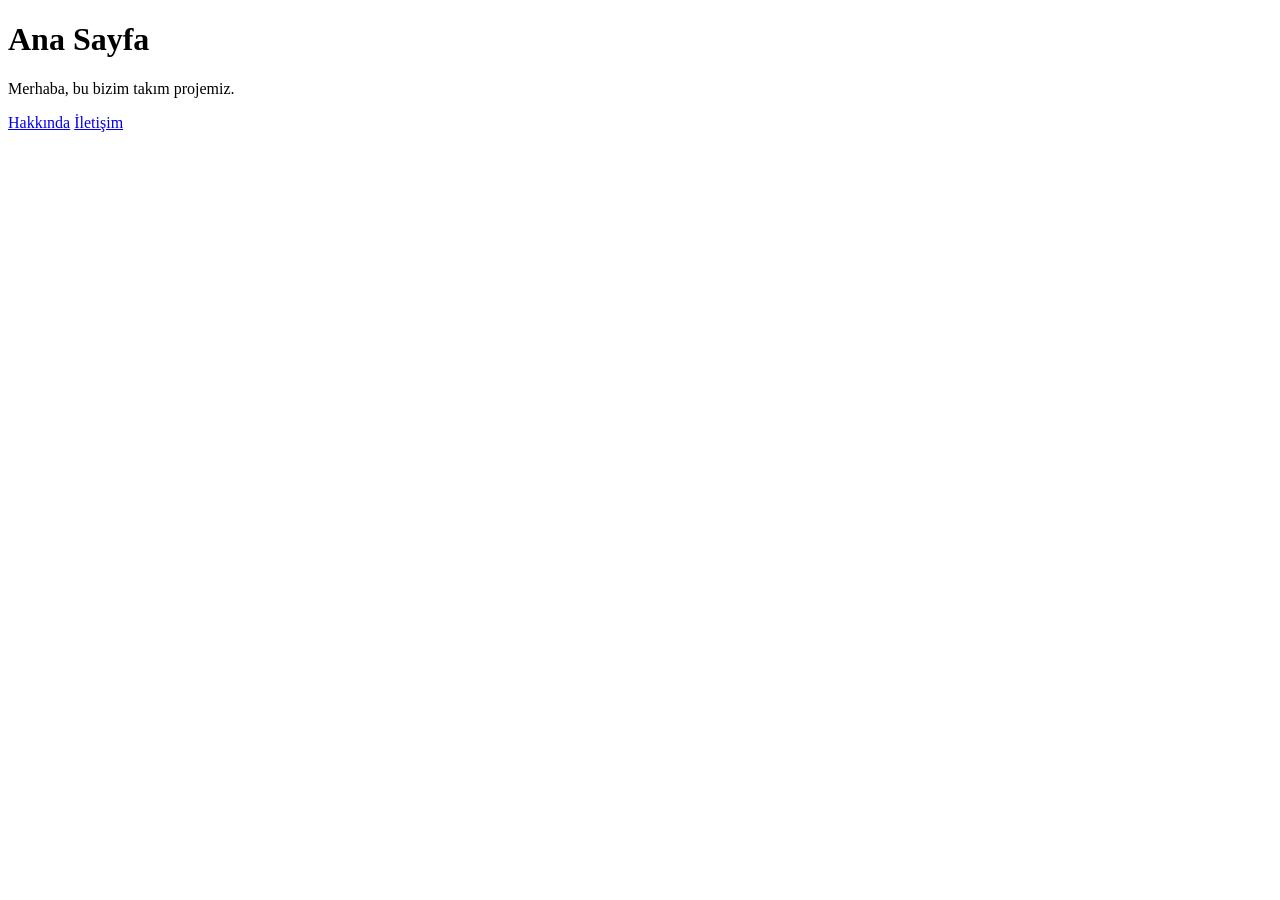
==== index.html @ d8ec71c3 "Add index.html - ana sayfa olusturuldu" ====
<!DOCTYPE html>
<html>
<head>
    <title>Takım Projesi</title>
</head>
<body>
    <h1>Ana Sayfa</h1>
    <p>Merhaba, bu bizim takım projemiz.</p>
    <nav>
        <a href="hakkinda.html">Hakkında</a>
        <a href="iletisim.html">İletişim</a>
    </nav>
</body>
</html>
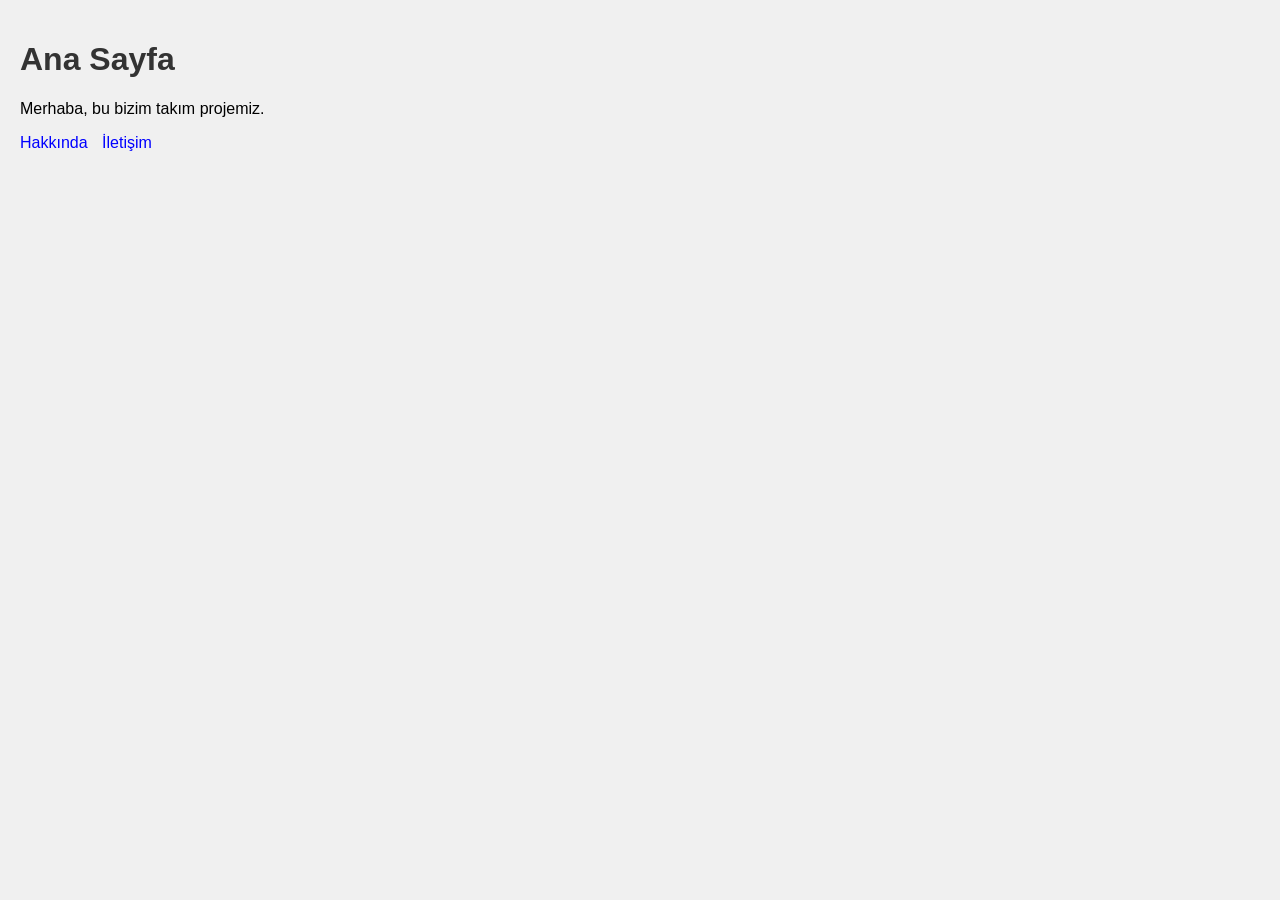
==== commit 87a809b6: "Add style.css link to index.html" ====
--- a/index.html
+++ b/index.html
@@ -2,6 +2,7 @@
 <html>
 <head>
     <title>Takım Projesi</title>
+    <link rel="stylesheet" href="style.css">
 </head>
 <body>
     <h1>Ana Sayfa</h1>
--- a/style.css
+++ b/style.css
@@ -0,0 +1,16 @@
+body {
+    font-family: Arial, sans-serif;
+    margin: 0;
+    padding: 20px;
+    background-color: #f0f0f0;
+}
+
+h1 {
+    color: #333333;
+}
+
+nav a {
+    margin-right: 10px;
+    color: blue;
+    text-decoration: none;
+}
